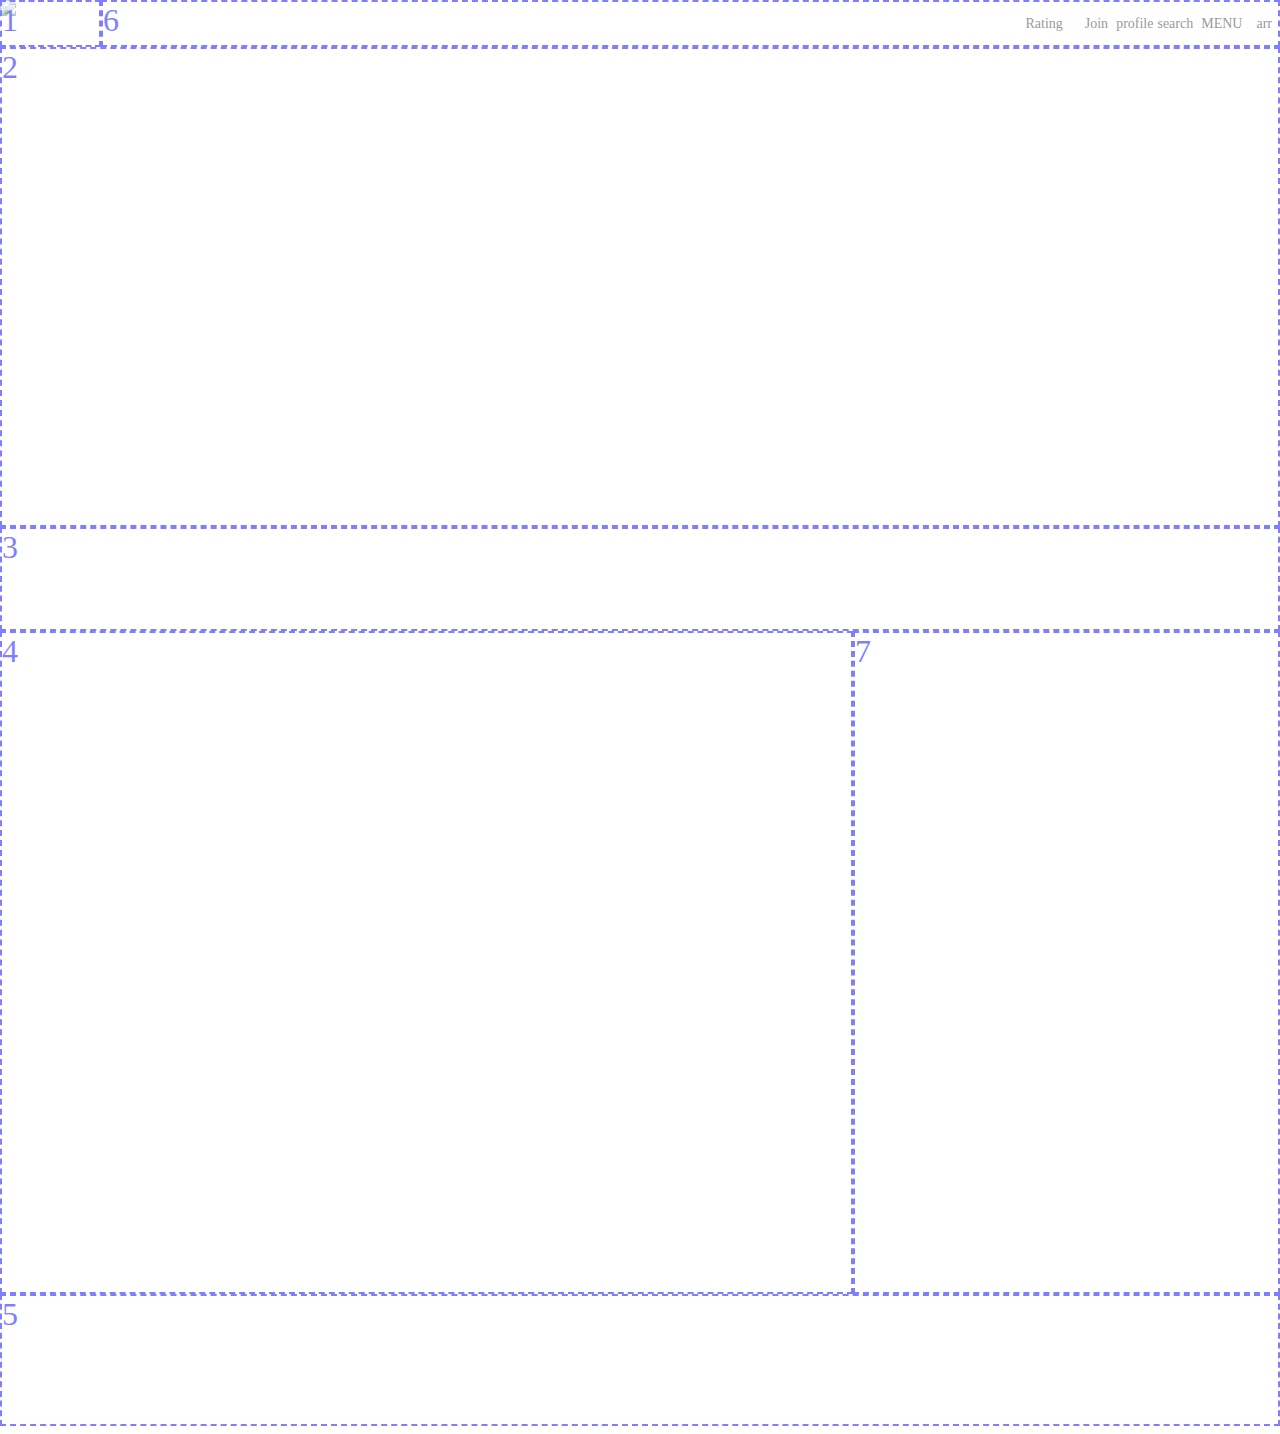
==== grid2.html @ f5f415c9 "grid2 layout" ====
<!DOCTYPE html>
<html lang="en">

<head>
    <meta charset="UTF-8">
    <meta http-equiv="X-UA-Compatible" content="IE=edge">
    <meta name="viewport" content="width=device-width, initial-scale=1.0">
    <title>Assignment 7</title>
    <link rel="stylesheet" href="grid2.css">
</head>

<body>
    <img src='https://cdn.imgchest.com/files/wye3cdnxp4b.png' style='position: absolute; top:0; left:0;z-index:-1'>
    <div class="container">
        <div class="box1">1</div>
        <div class="box2">2</div>
        <div class="box3">3</div>
        <div class="box4">4</div>
        <div class="box5">5</div>
        <div class="box6">6
            <ul>
                <li class="rating">Rating</li>
                <li class="join">Join</li>
                <li class="profile">profile</li>
                <li class="search">search</li>
                <li class="menu">MENU</li>
                <li class="arrow">arr</li>
            </ul>
        </div>
        <div class="box7">7</div>
    </div>
</body>
</html>
---- grid2.css ----
@import url('https://fonts.googleapis.com/css?family=Open Sans');

@font-face {
    font-family: 'Helvetica Neue';
    src: url('https://html.ink.kg/fonts/HelveticaNeueCyr-Roman.ttf')
}


* {
    margin: 0;
    box-sizing: border-box;
}

body {
    background: url(https://cdn.imgchest.com/files/b49zcb8j3yw.png);
    background-repeat: no-repeat;
    max-width: 1283px;
    min-height: 1434px;
    font-size: 2rem;
    opacity: .5;
    color: blue;
}


.container {
    display: grid;
    grid-template-rows: minmax(47px, auto) minmax(480px, auto) minmax(104px, auto) minmax(663px, auto) minmax(132px, auto);
    grid-template-columns: minmax(100px, 223px) minmax(752px, 534px) minmax(427px, 92px);
    grid-template-areas:
        "one six six"
        "two two two"
        "three three three"
        "four four seven"
        "five five five";
}


.container>* {
    border: 2px dashed blue;
}



.box6 {
    position: relative;
    display: flex;
    flex-wrap: wrap;
}

.box6 ul {
    font-family: 'OpenSans';
    font-size: 14px;
    font-weight: 400;
    color: #333333;

    list-style-type: none;
    padding: 0;
    margin: 0;
    display: flex;
    flex-wrap: wrap;

    /* position vertically */
    max-width: 100%;
    min-height: 100%;
    align-items: center;

    position: absolute;
    top: 0px;
    right: 0px;
}

.box6 li{
    display: flex;
    flex-wrap: wrap;
}

/* position horizontally */
.rating {
    flex-basis: 20px;
    padding-left: 10px;
}

.join {
    flex-basis: 20px;
    padding-left: 18px;
    margin: 4px
}

.profile {
    flex-basis: 20px;
    padding-left: 0px;
    margin: 4px;
}

.search {
    flex-basis: 20px;
    margin: 0px;
    padding-left: 0px;
}

.menu {
    flex-basis: 20px;
    padding-left: 6px;
    margin: 2px;
}

.arrow {
    flex-basis: 20px;
    padding-left: 6px;
    margin: 6px;
}



.box1 {
    grid-area: one;
}

.box2 {
    grid-area: two;
}

.box3 {
    grid-area: three;
}

.box4 {
    grid-area: four;
}

.box5 {
    grid-area: five;
}

.box6 {
    grid-area: six;
}

.box7 {
    grid-area: seven;
}
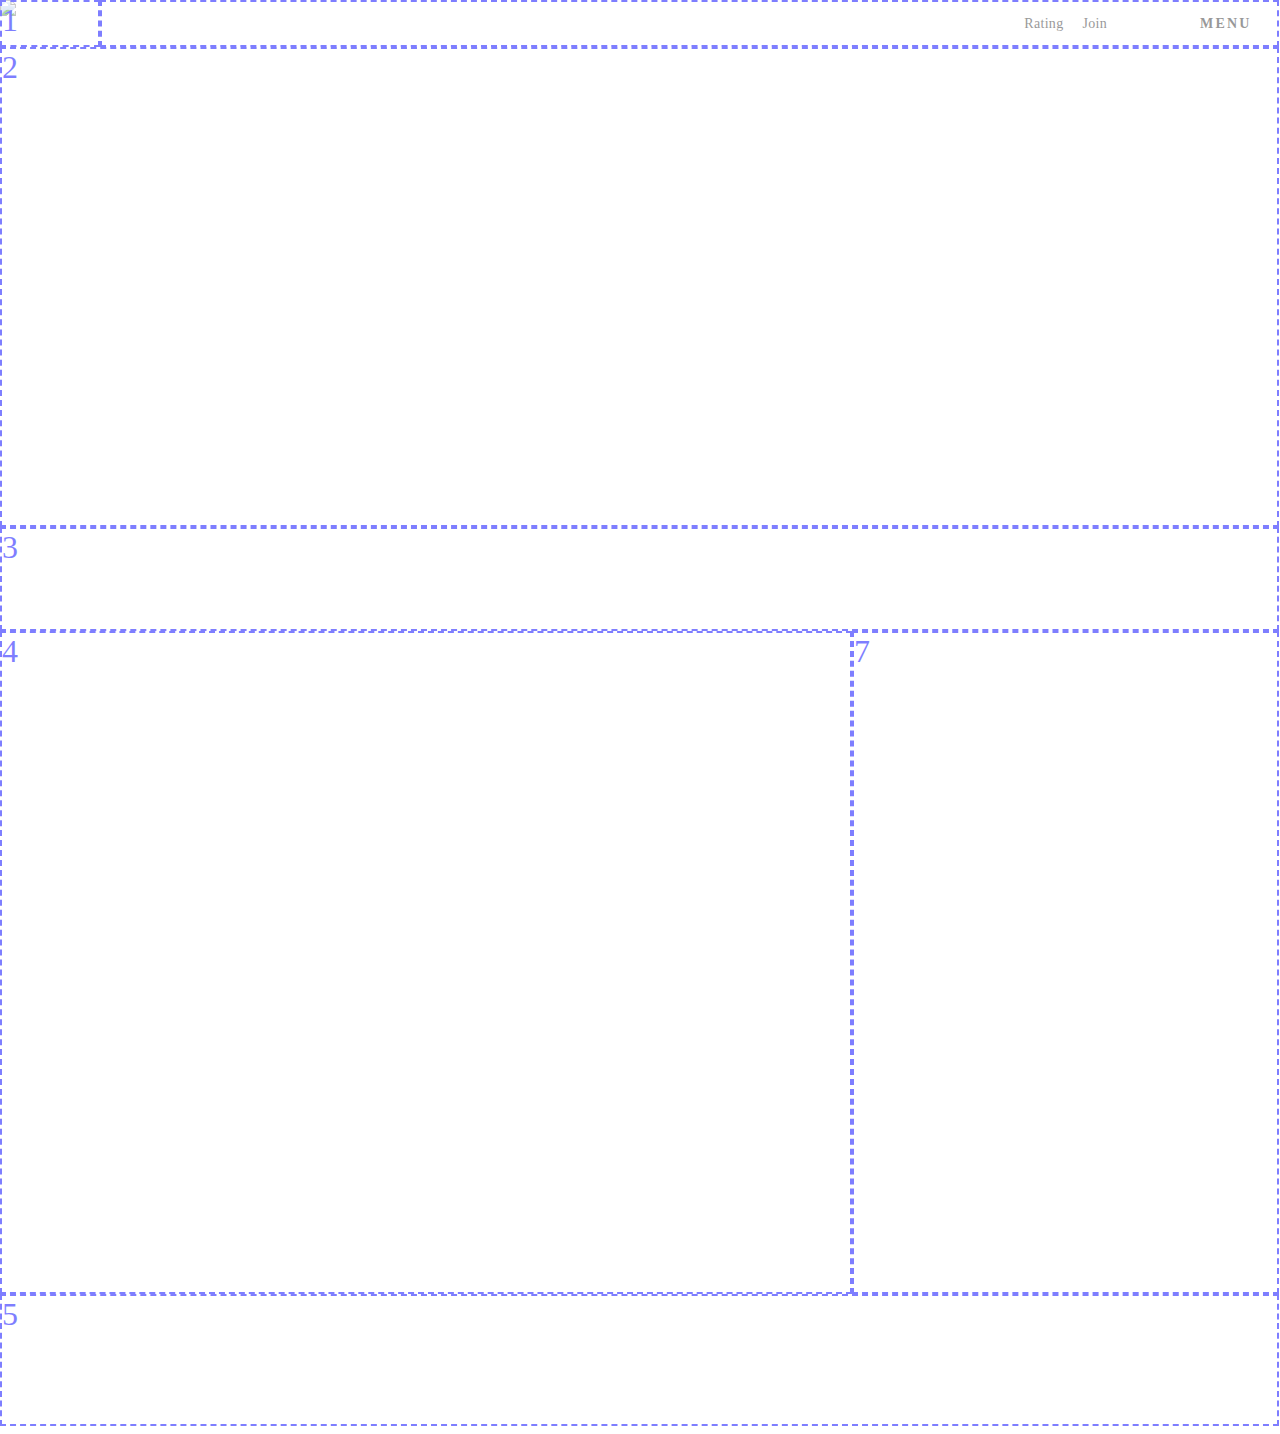
==== commit c75db2ec: "grid2 layout" ====
--- a/grid2.html
+++ b/grid2.html
@@ -1,33 +1,47 @@
 <!DOCTYPE html>
 <html lang="en">
-
 <head>
     <meta charset="UTF-8">
     <meta http-equiv="X-UA-Compatible" content="IE=edge">
     <meta name="viewport" content="width=device-width, initial-scale=1.0">
-    <title>Assignment 7</title>
-    <link rel="stylesheet" href="grid2.css">
+    <title>Assignment 6</title>
+    <link rel="stylesheet" href="grid2.css">   
 </head>
-
 <body>
-    <img src='https://cdn.imgchest.com/files/wye3cdnxp4b.png' style='position: absolute; top:0; left:0;z-index:-1'>
+    <img src='https://cdn.imgchest.com/files/wye3cdnxp4b.png' style='position: absolute;
+    top:0; left:0;z-index:-1'>
+    
     <div class="container">
         <div class="box1">1</div>
         <div class="box2">2</div>
         <div class="box3">3</div>
         <div class="box4">4</div>
         <div class="box5">5</div>
-        <div class="box6">6
+        <div class="box6">
             <ul>
                 <li class="rating">Rating</li>
                 <li class="join">Join</li>
-                <li class="profile">profile</li>
-                <li class="search">search</li>
-                <li class="menu">MENU</li>
-                <li class="arrow">arr</li>
+                <li class="user"><a href="#">
+                    <div class="iconInHeader"><span class="user"></span></div>
+                </a></li>
+                
+                <li class="searching">
+                    <div class="iconInHeader">
+                        <a href="#"><span class="search"></span></a>
+                    </div>
+                </li>
+                <li class="menu"><div class="iconInHeader">
+                    <span class="boldmenu">MENU</span>
+                </div>
+                </li>
+                <li class="arrow"><div class="iconInHeader">
+                    <span class="doubleArrowDown"></span>
+                </div>
+                </li>
             </ul>
         </div>
         <div class="box7">7</div>
     </div>
 </body>
 </html>
+
--- a/grid2.css
+++ b/grid2.css
@@ -1,31 +1,32 @@
 @import url('https://fonts.googleapis.com/css?family=Open Sans');
-
-@font-face {
-    font-family: 'Helvetica Neue';
-    src: url('https://html.ink.kg/fonts/HelveticaNeueCyr-Roman.ttf')
-}
-
 
 * {
     margin: 0;
     box-sizing: border-box;
 }
 
+html {
+    display: block;
+}
+
 body {
-    background: url(https://cdn.imgchest.com/files/b49zcb8j3yw.png);
+    background-image: url(https://cdn.imgchest.com/files/b49zcb8j3yw.png);
     background-repeat: no-repeat;
     max-width: 1283px;
     min-height: 1434px;
     font-size: 2rem;
+    color: blue;
     opacity: .5;
-    color: blue;
+
 }
 
 
 .container {
     display: grid;
-    grid-template-rows: minmax(47px, auto) minmax(480px, auto) minmax(104px, auto) minmax(663px, auto) minmax(132px, auto);
-    grid-template-columns: minmax(100px, 223px) minmax(752px, 534px) minmax(427px, 92px);
+    grid-template-rows: minmax(auto, 47px) minmax(480px, auto) minmax(104px, auto) minmax(663px, auto) minmax(132px, auto);
+    grid-template-columns: minmax(20px, 100px) minmax(20px, 752px) minmax(20px, 427px);
+
+
     grid-template-areas:
         "one six six"
         "two two two"
@@ -34,83 +35,9 @@
         "five five five";
 }
 
-
 .container>* {
     border: 2px dashed blue;
 }
-
-
-
-.box6 {
-    position: relative;
-    display: flex;
-    flex-wrap: wrap;
-}
-
-.box6 ul {
-    font-family: 'OpenSans';
-    font-size: 14px;
-    font-weight: 400;
-    color: #333333;
-
-    list-style-type: none;
-    padding: 0;
-    margin: 0;
-    display: flex;
-    flex-wrap: wrap;
-
-    /* position vertically */
-    max-width: 100%;
-    min-height: 100%;
-    align-items: center;
-
-    position: absolute;
-    top: 0px;
-    right: 0px;
-}
-
-.box6 li{
-    display: flex;
-    flex-wrap: wrap;
-}
-
-/* position horizontally */
-.rating {
-    flex-basis: 20px;
-    padding-left: 10px;
-}
-
-.join {
-    flex-basis: 20px;
-    padding-left: 18px;
-    margin: 4px
-}
-
-.profile {
-    flex-basis: 20px;
-    padding-left: 0px;
-    margin: 4px;
-}
-
-.search {
-    flex-basis: 20px;
-    margin: 0px;
-    padding-left: 0px;
-}
-
-.menu {
-    flex-basis: 20px;
-    padding-left: 6px;
-    margin: 2px;
-}
-
-.arrow {
-    flex-basis: 20px;
-    padding-left: 6px;
-    margin: 6px;
-}
-
-
 
 .box1 {
     grid-area: one;
@@ -133,9 +60,118 @@
 }
 
 .box6 {
+    font-size: 14px;
     grid-area: six;
+    font-family: sans-serif;
+    background: #fff none repeat scroll 0 0;
 }
 
 .box7 {
     grid-area: seven;
+}
+
+ul {
+    flex-wrap: wrap;
+    display: flex;
+    justify-content: flex-end;
+    float: right;
+    list-style: none;
+    margin: 0;
+    padding: 0;
+    max-width: 100%;
+    min-height: 100%;
+    align-items: center;
+
+    font-family: 'OpenSans';
+}
+
+
+li {
+    margin-right: 21px;
+    line-height: 44px;
+    color: #333333;
+    font-size: 1em;
+    height: auto;
+    letter-spacing: 0.3px;
+    padding: 0 0 2px;
+}
+
+
+.iconInHeader {
+    width: 16px;
+    height: 48px;
+}
+
+.iconInHeader .user {
+    background-image: url(https://who.ca-news.org/uiall-img/whoiswho/userFilled.svg);
+}
+
+.iconInHeader .user,
+.iconInHeader .search,
+.doubleArrowDown {
+    height: 16px;
+    top: 33%;
+    width: 28px;
+    background-repeat: no-repeat;
+    background-size: contain;
+    margin-left: -2px;
+    padding-left: 30px;
+}
+
+.iconInHeader .search {
+    background-image: url(https://who.ca-news.org/uiall-img/whoiswho/searchIcon.svg);
+
+}
+
+.rating {
+    margin: -6px 20px 0px -3px;
+    padding-left: 2px;
+}
+
+.join {
+    margin: -6px 24px 0px -3px;
+    padding-left: 2px;
+}
+
+.user {
+    margin: 2px 20px 0px -3px;
+    padding-left: 2px;
+}
+
+.menu {
+    letter-spacing: 2.2px;
+    font-weight: bold;
+    text-transform: uppercase;
+    margin: -2px 24px 0px -3px;
+}
+
+
+
+
+.doubleArrowDown {
+    background-image: url(https://who.ca-news.org/uiall-img/whoiswho/doubleCaretDown.svg);
+    height: 11px;
+    margin: 0px 0 0 19px;
+    width: 10px;
+}
+
+@media screen and (max-width: 1200px) {
+    .grid-container {
+        grid-template-rows: minmax(47px, auto) minmax(480px, auto) minmax(104px, auto) minmax(663px, auto) minmax(132px, auto);
+        grid-template-columns: minmax(20px, 100px) minmax(20px, 752px) minmax(20px, 427px);
+    }
+}
+
+
+@media (max-width: 500px) {
+    .container {
+        grid-template-columns: minmax(20px, 100px) minmax(20px, 752px);
+        grid-template-areas:
+            "one six"
+            "two two"
+            "three three"
+            "four four"
+            "seven seven"
+            "five five";
+    }
 }